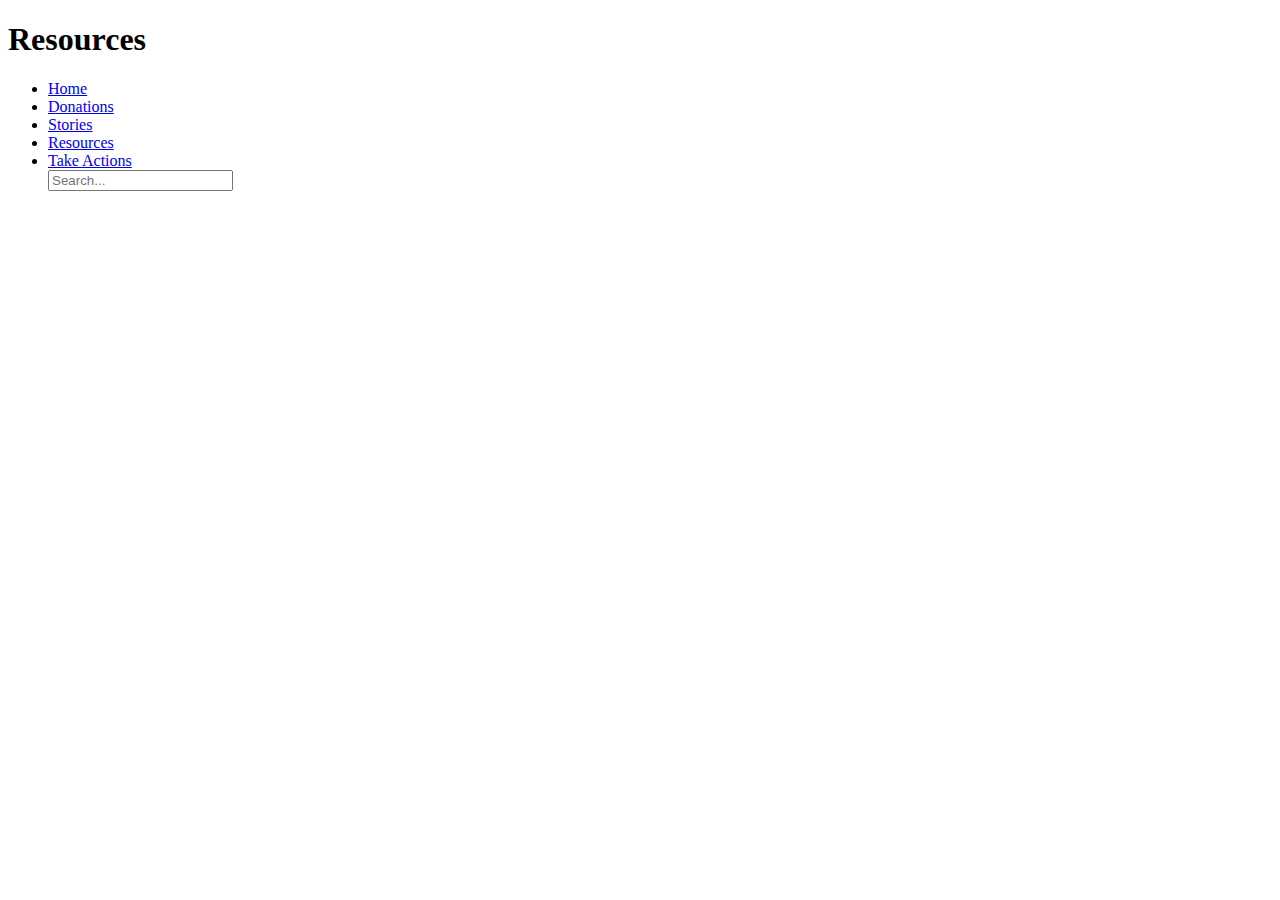
==== resources.html @ 2e3ce477 "updated home html" ====
<!DOCTYPE html>

<html lang="en-US">

<head>
    <link rel="stylesheet" href="style.css">
    <meta charset="UTF-8">
    <meta name="viewport" content="width=device-width, initial-scale=1">
    <title>Donations</title>
</head>

<body>
    <h1 id="title">Resources</h1>

    <ul id="navigationbar">
        <li class="bar"><a href="index.html">Home</a></li>
        <li class="bar"><a href="donations.html">Donations</a></li>
        <li class="bar"><a href="stories.html">Stories</a></li>
        <li class="bar"><a href="resources.html">Resources</a></li>
        <li class="bar"><a href="takeactions.html">Take Actions</a></li>
        <input type="text" placeholder="Search...">
    </ul>

</body>

</html>
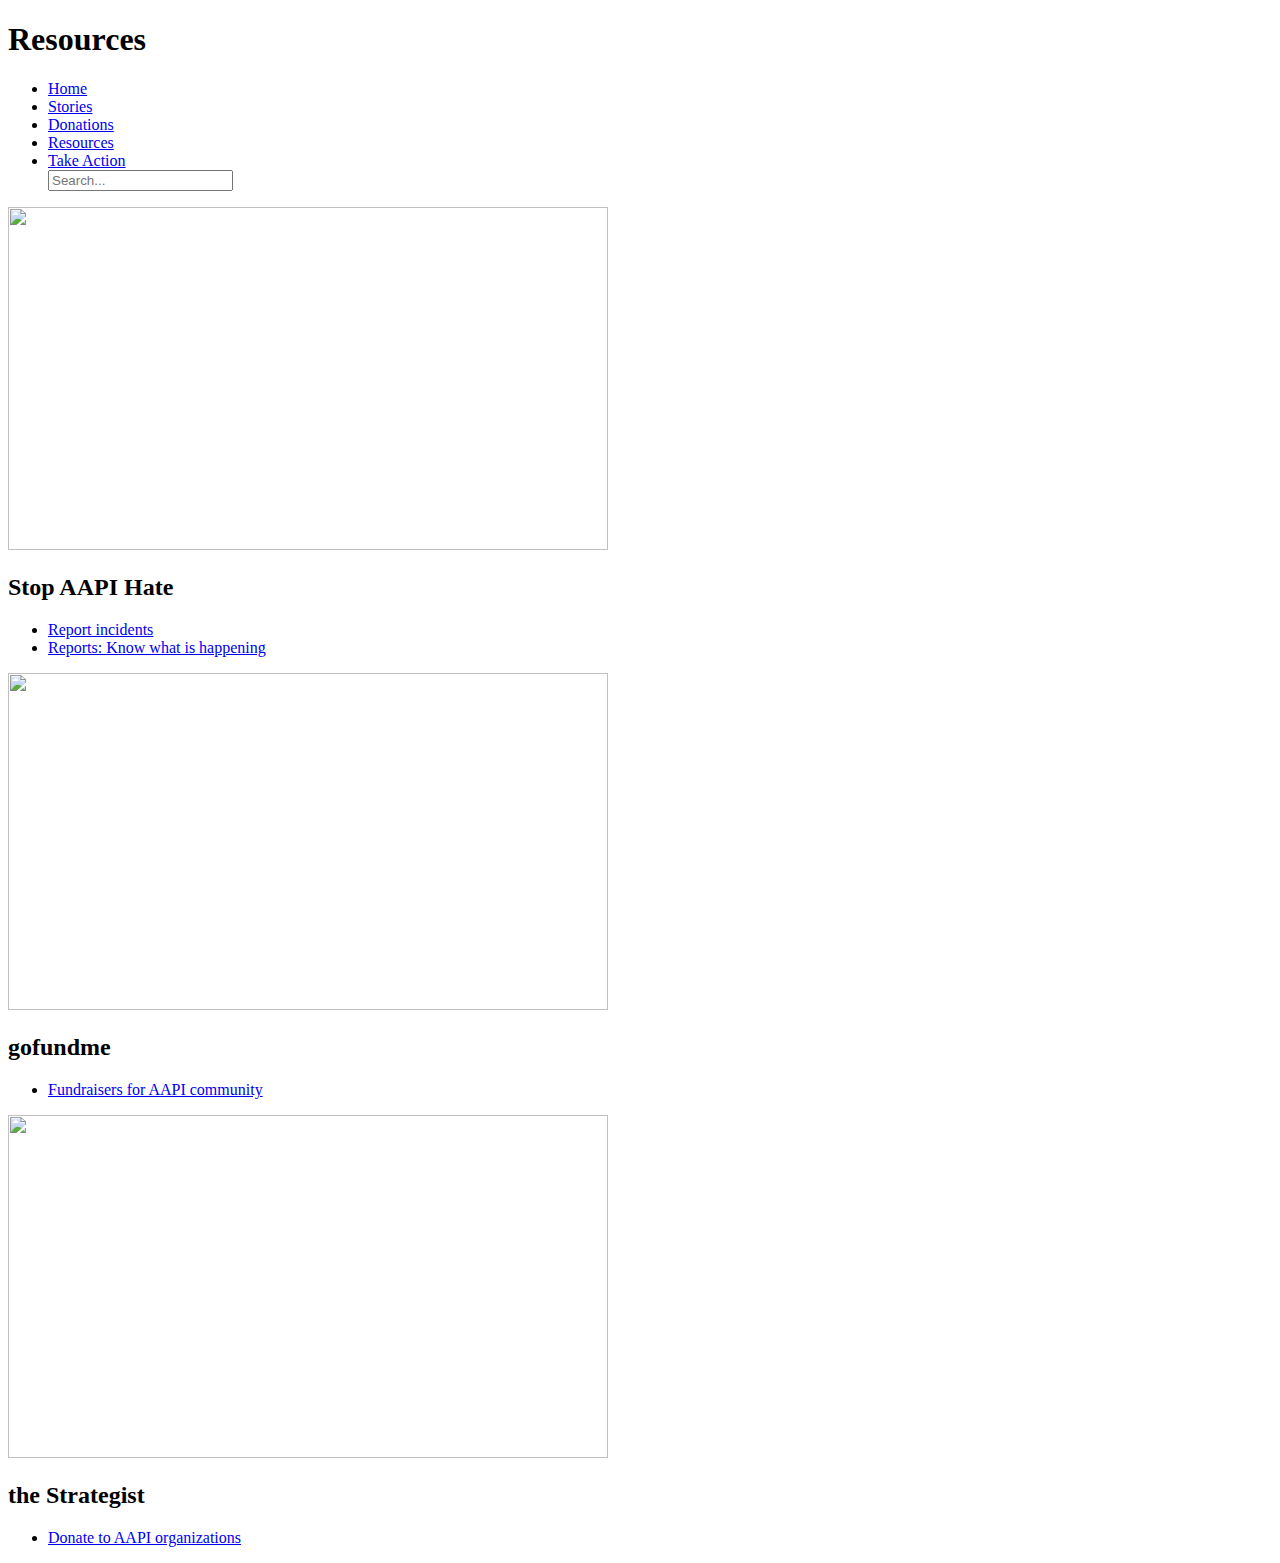
==== commit a9bbf388: "updated index and resources" ====
--- a/resources.html
+++ b/resources.html
@@ -14,12 +14,59 @@
 
     <ul id="navigationbar">
         <li class="bar"><a href="index.html">Home</a></li>
+        <li class="bar"><a href="stories.html">Stories</a></li>
         <li class="bar"><a href="donations.html">Donations</a></li>
-        <li class="bar"><a href="stories.html">Stories</a></li>
         <li class="bar"><a href="resources.html">Resources</a></li>
-        <li class="bar"><a href="takeactions.html">Take Actions</a></li>
+        <li class="bar"><a href="takeaction.html">Take Action</a></li>
         <input type="text" placeholder="Search...">
     </ul>
+
+
+    <div class="resource-container">
+        
+        <div class="resource-img">
+            <img width="600px" height="342.8571429px" src="donation_img/stopaapihate.PNG">
+        </div>
+
+        <div class="resource-text">
+            <h2>Stop AAPI Hate</h2>
+            <ul>
+                <li><a href="https://stopaapihate.org/reportincident/">Report incidents</a></li>
+                <li><a href="https://stopaapihate.org/reports/">Reports: Know what is happening</a></li>
+            </ul>
+        </div>
+        
+    </div>
+
+    <div class="resource-container">
+
+        <div class="resource-img">
+            <img width="600px" height="337.5px" src="donation_img/gofundme.jpg">
+        </div>
+
+        <div class="resource-text">
+            <h2>gofundme</h2>
+            <ul>
+                <li><a href="https://www.gofundme.com/c/act/stop-aapi-hate">Fundraisers for AAPI community</a></li>
+            </ul>
+        </div>
+        
+    </div>
+
+    <div class="resource-container">
+        
+        <div class="resource-img">
+            <img width="600px" height="342.8571429px" src="donation_img/strategist.jpg">
+        </div>
+
+        <div class="resource-text">
+            <h2>the Strategist</h2>
+            <ul>
+                <li><a href="https://nymag.com/strategist/article/where-to-donate-to-help-asian-communities-2021.html">Donate to AAPI organizations</a></li>
+            </ul>
+        </div>
+        
+    </div>
 
 </body>
 
